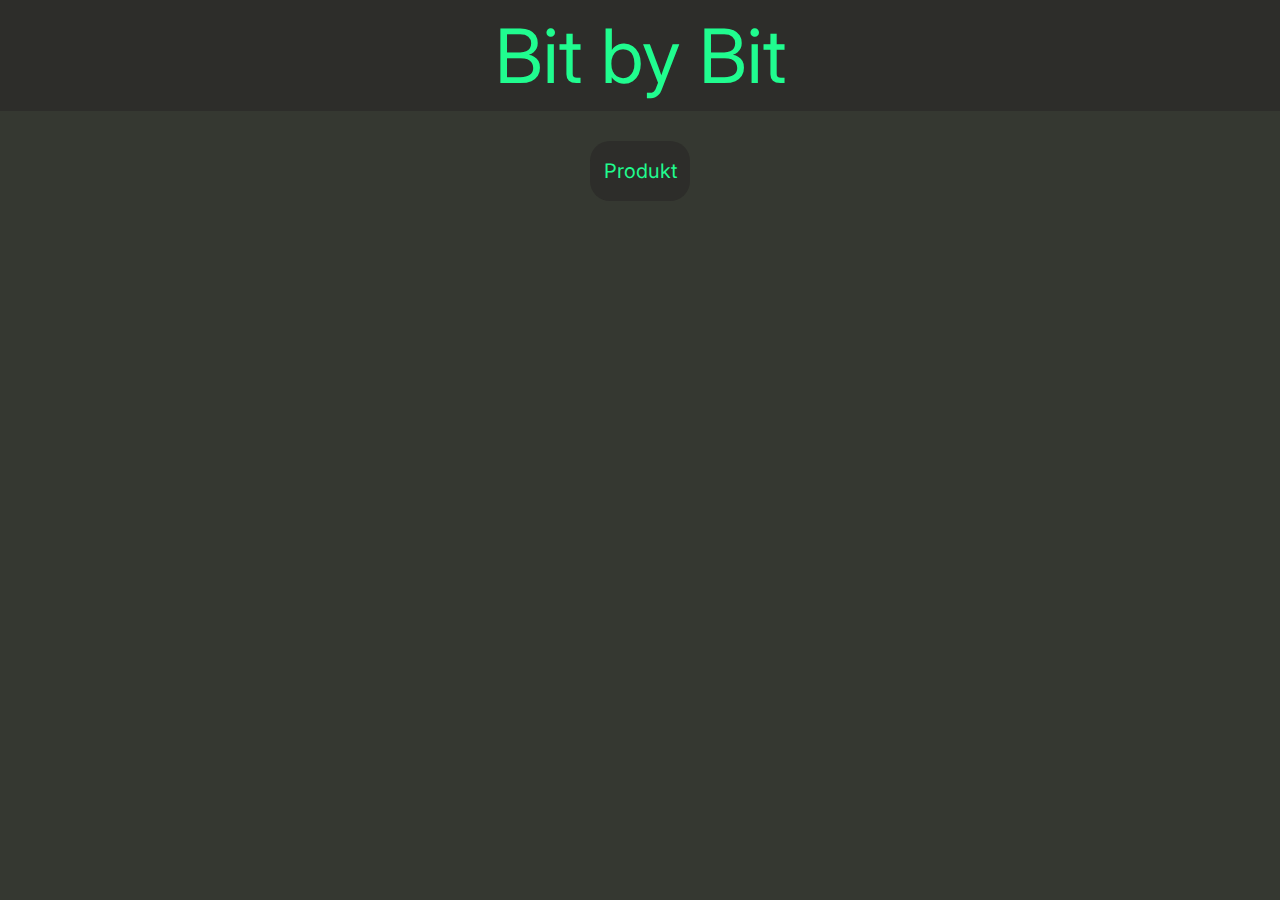
==== index.html @ c7ca251b "in index.html umbenannt" ====
<!DOCTYPE html>
<html>
    <head>
        <meta charset="utf-8", lang="de">
        <title>Bit by Bit</title>
        <link href="https://fonts.googleapis.com/css2?family=Inter:wght@400;500;600;700&display=swap" rel="stylesheet">
        <link rel="stylesheet" href="homepageStyle.css">
    </head>
    <body>
        <div id="h1">
            Bit by Bit
        </div>
        <div class="button">
            Produkt
        </div>
        <script language="javascript" src="homepageLogic.js"></script>
    </body>
</html>
---- homepageStyle.css ----
#h1{
    color: #20FC8F;
    font-size: 75px;
    display: flex;
    text-align: center;
    justify-content: center;
    background: #2D2D2A; /* leuchtendes Grün wie im Text */
    padding: 10px;
    margin-bottom: 30px;
}
.button{
    color: #20FC8F;
    font-size: 20px;
    display: flex;
    text-align: center;
    justify-content: center;
    align-items: center;
    background-color:#2D2D2A;
    border-radius: 20px;
    width: 100px;
    height: 60px;
    margin:  auto;
}
body{
    background-color: #353831;
    font-family: 'Inter', sans-serif;
    margin: 0;
}
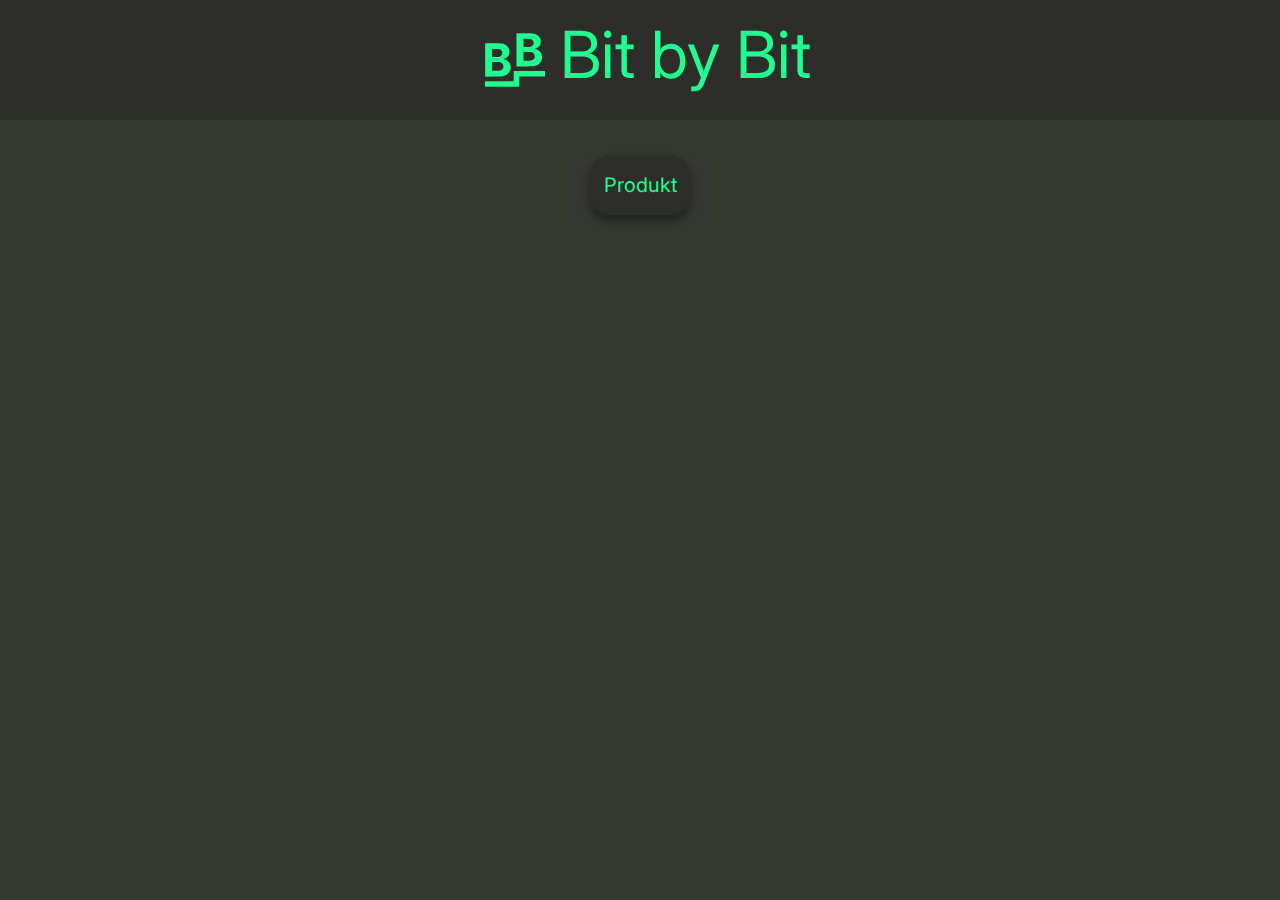
==== commit 77de1677: "Prinzip ist fertig implementiert" ====
--- a/index.html
+++ b/index.html
@@ -1,18 +1,32 @@
 <!DOCTYPE html>
 <html>
     <head>
-        <meta charset="utf-8", lang="de">
+        <meta charset="utf-8" lang="de">
         <title>Bit by Bit</title>
         <link href="https://fonts.googleapis.com/css2?family=Inter:wght@400;500;600;700&display=swap" rel="stylesheet">
         <link rel="stylesheet" href="homepageStyle.css">
     </head>
     <body>
         <div id="h1">
+            <svg class="icon" xmlns="http://www.w3.org/2000/svg" version="1.0" preserveAspectRatio="xMidYMid meet" viewBox="79 83 374 335">
+                <g transform="translate(0.000000,500.000000) scale(0.100000,-0.100000)" fill="#20FC8F" stroke="none">
+                    <path d="M2750 3130 l0 -1040 448 0 c246 0 495 5 554 10 191 18 338 80 446 187 204 202 204 558 -1 749 -73 68 -129 99 -227 122 -38 9 -69 21 -67 25 1 5 25 16 52 25 73 25 138 66 195 123 59 59 85 106 105 191 65 277 -101 537 -391 612 -112 29 -241 36 -676 36 l-438 0 0 -1040z m928 656 c63 -27 128 -105 142 -169 11 -56 0 -146 -22 -176 -36 -48 -78 -86 -123 -109 -49 -26 -55 -27 -267 -30 l-218 -4 0 257 0 257 223 -4 c187 -3 229 -7 265 -22z m37 -810 c114 -52 179 -148 179 -267 0 -129 -72 -211 -213 -243 -52 -12 -124 -16 -280 -16 l-211 0 0 276 0 276 243 -4 c207 -3 248 -7 282 -22z"/>
+                    <path d="M800 2499 l0 -1041 513 5 c562 5 588 8 736 69 141 59 264 178 310 303 28 74 39 186 29 282 -15 140 -97 273 -214 349 -59 38 -159 74 -205 74 -47 0 -31 20 38 45 112 40 216 124 261 210 42 81 55 249 28 351 -41 155 -162 280 -330 343 -118 44 -218 51 -708 51 l-458 0 0 -1041z m897 666 c66 -20 136 -82 159 -140 37 -99 -2 -234 -84 -290 -76 -52 -120 -60 -337 -60 l-200 0 -3 253 -2 252 208 0 c156 0 221 -4 259 -15z m41 -810 c69 -21 141 -80 172 -141 57 -114 30 -258 -61 -323 -74 -54 -117 -61 -381 -61 l-238 0 0 270 0 270 228 0 c175 0 240 -4 280 -15z"/>
+                    <path d="M2578 1493 l-3 -318 -892 -3 -893 -2 0 -175 0 -175 1068 2 1067 3 3 318 2 317 800 0 800 0 0 175 0 175 -975 0 -975 0 -2 -317z"/>
+                </g>
+            </svg>
             Bit by Bit
         </div>
-        <div class="button">
+        <div class="button" id="product">
             Produkt
         </div>
+        
+        <div id="produktPage" class="produkt-page">
+            <h2>Produktinfos</h2>
+            <p>Hier stehen zukünftig tolle Infos zu unserem Produkt.</p>
+            <div class="button" id="back">Zurück</div>
+        </div>
+
         <script language="javascript" src="homepageLogic.js"></script>
     </body>
 </html>--- a/homepageStyle.css
+++ b/homepageStyle.css
@@ -1,12 +1,17 @@
+.icon{
+    width: 60px;
+    height: 60px;
+    padding: 15px;
+}
 #h1{
     color: #20FC8F;
-    font-size: 75px;
+    font-size: 65px;
     display: flex;
     text-align: center;
     justify-content: center;
     background: #2D2D2A; /* leuchtendes Grün wie im Text */
-    padding: 10px;
-    margin-bottom: 30px;
+    padding: 15px;
+    margin-bottom: 35px;
 }
 .button{
     color: #20FC8F;
@@ -17,10 +22,40 @@
     align-items: center;
     background-color:#2D2D2A;
     border-radius: 20px;
+    box-shadow: 0 6px 10px rgba(0, 0, 0, 0.4);
     width: 100px;
     height: 60px;
     margin:  auto;
+    cursor: pointer;
+    transition: all 0.2s ease-in-out;
 }
+.button:hover{
+    transform: scale(1.1);
+    background-color: #353831;
+}
+
+.produkt-page {
+    position: fixed;
+    top: 0;
+    right: -120%;
+    width: 100%;
+    height: 100%;
+    background: #2D2D2A; /* leuchtendes Grün wie im Text */
+    color: #20FC8F;
+    transition: right 0.75s ease-in-out;
+    padding: 40px;
+    z-index: 1000;
+    overflow-y: auto;
+}
+.produkt-page.active {
+    right: -75px;
+}
+
+#back{
+    margin-right: 70px;
+    margin-top: -100px;
+}
+
 body{
     background-color: #353831;
     font-family: 'Inter', sans-serif;
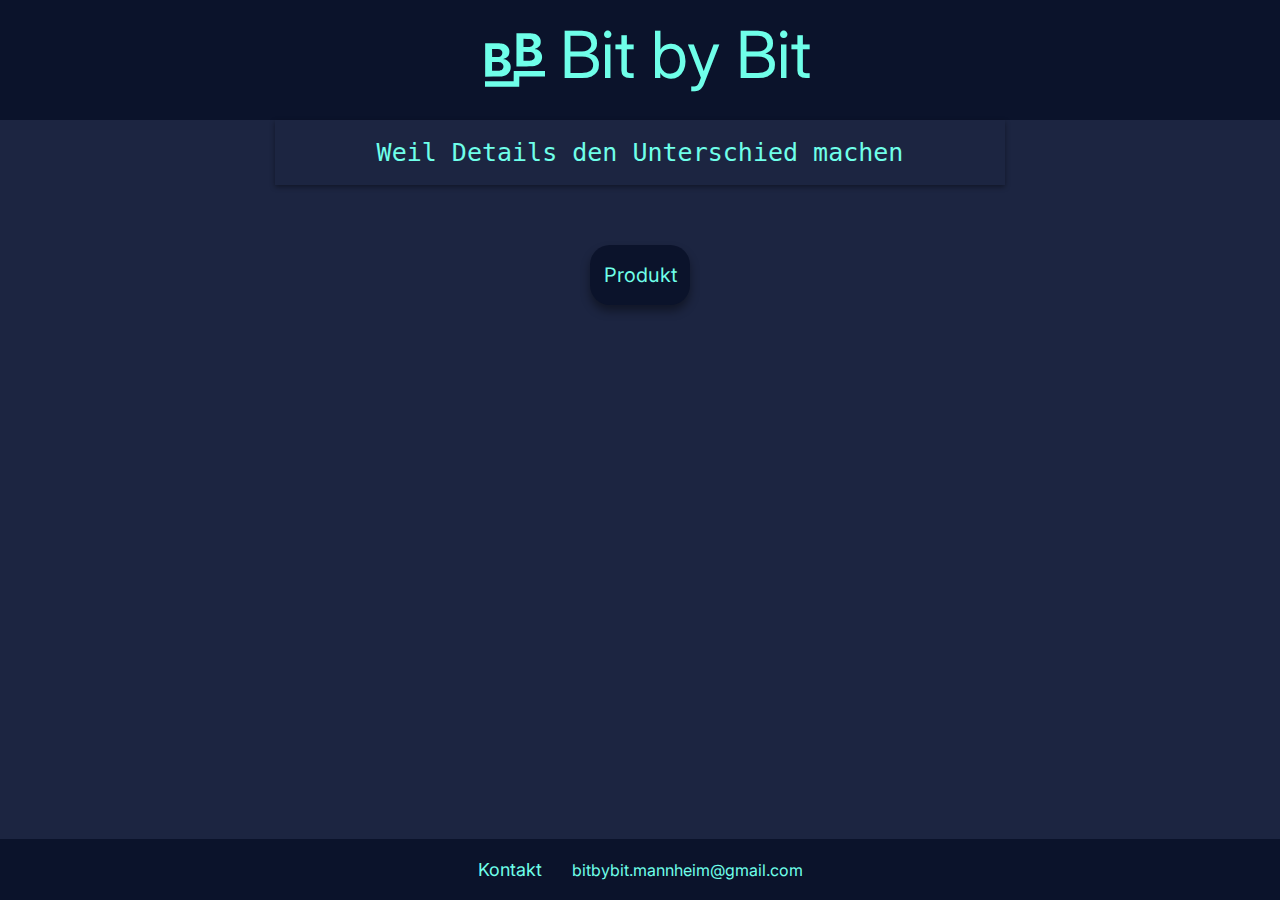
==== commit d99cd101: "Slogan + Fußzeile + Farbpalette geändert/ergänzt" ====
--- a/index.html
+++ b/index.html
@@ -9,13 +9,16 @@
     <body>
         <div id="h1">
             <svg class="icon" xmlns="http://www.w3.org/2000/svg" version="1.0" preserveAspectRatio="xMidYMid meet" viewBox="79 83 374 335">
-                <g transform="translate(0.000000,500.000000) scale(0.100000,-0.100000)" fill="#20FC8F" stroke="none">
+                <g transform="translate(0.000000,500.000000) scale(0.100000,-0.100000)" fill="#6FFFE9" stroke="none">
                     <path d="M2750 3130 l0 -1040 448 0 c246 0 495 5 554 10 191 18 338 80 446 187 204 202 204 558 -1 749 -73 68 -129 99 -227 122 -38 9 -69 21 -67 25 1 5 25 16 52 25 73 25 138 66 195 123 59 59 85 106 105 191 65 277 -101 537 -391 612 -112 29 -241 36 -676 36 l-438 0 0 -1040z m928 656 c63 -27 128 -105 142 -169 11 -56 0 -146 -22 -176 -36 -48 -78 -86 -123 -109 -49 -26 -55 -27 -267 -30 l-218 -4 0 257 0 257 223 -4 c187 -3 229 -7 265 -22z m37 -810 c114 -52 179 -148 179 -267 0 -129 -72 -211 -213 -243 -52 -12 -124 -16 -280 -16 l-211 0 0 276 0 276 243 -4 c207 -3 248 -7 282 -22z"/>
                     <path d="M800 2499 l0 -1041 513 5 c562 5 588 8 736 69 141 59 264 178 310 303 28 74 39 186 29 282 -15 140 -97 273 -214 349 -59 38 -159 74 -205 74 -47 0 -31 20 38 45 112 40 216 124 261 210 42 81 55 249 28 351 -41 155 -162 280 -330 343 -118 44 -218 51 -708 51 l-458 0 0 -1041z m897 666 c66 -20 136 -82 159 -140 37 -99 -2 -234 -84 -290 -76 -52 -120 -60 -337 -60 l-200 0 -3 253 -2 252 208 0 c156 0 221 -4 259 -15z m41 -810 c69 -21 141 -80 172 -141 57 -114 30 -258 -61 -323 -74 -54 -117 -61 -381 -61 l-238 0 0 270 0 270 228 0 c175 0 240 -4 280 -15z"/>
                     <path d="M2578 1493 l-3 -318 -892 -3 -893 -2 0 -175 0 -175 1068 2 1067 3 3 318 2 317 800 0 800 0 0 175 0 175 -975 0 -975 0 -2 -317z"/>
                 </g>
             </svg>
             Bit by Bit
+        </div>
+        <div id="slogan">
+            Weil Details den Unterschied machen
         </div>
         <div class="button" id="product">
             Produkt
@@ -26,6 +29,17 @@
             <p>Hier stehen zukünftig tolle Infos zu unserem Produkt.</p>
             <div class="button" id="back">Zurück</div>
         </div>
+        
+        <div class="footer">
+            <div class="footer-content">
+                <div class="footer-link">
+                    Kontakt
+                </div>
+                <div class="footer-social" id="gmail">
+                    bitbybit.mannheim@gmail.com
+                </div>
+            </div>
+        </div>
 
         <script language="javascript" src="homepageLogic.js"></script>
     </body>
--- a/homepageStyle.css
+++ b/homepageStyle.css
@@ -4,23 +4,22 @@
     padding: 15px;
 }
 #h1{
-    color: #20FC8F;
+    color: #6FFFE9;
     font-size: 65px;
     display: flex;
     text-align: center;
     justify-content: center;
-    background: #2D2D2A; /* leuchtendes Grün wie im Text */
+    background: #0B132B; /* leuchtendes Grün wie im Text */
     padding: 15px;
-    margin-bottom: 35px;
 }
 .button{
-    color: #20FC8F;
+    color: #6FFFE9;
     font-size: 20px;
     display: flex;
     text-align: center;
     justify-content: center;
     align-items: center;
-    background-color:#2D2D2A;
+    background-color: #0B132B;
     border-radius: 20px;
     box-shadow: 0 6px 10px rgba(0, 0, 0, 0.4);
     width: 100px;
@@ -31,8 +30,24 @@
 }
 .button:hover{
     transform: scale(1.1);
-    background-color: #353831;
+    background-color: #1C2541;
 }
+#slogan {
+    color: #6FFFE9;
+    font-family: 'JetBrains Mono', monospace;
+    font-size: 25px;
+    display: flex;
+    justify-content: center;
+    align-items: center;
+    width: 100%;
+    max-width: 700px;
+    height: auto;
+    padding: 15px;
+    margin: 0 auto 60px auto;
+    box-shadow: 0 2px 5px rgba(0, 0, 0, 0.4);
+    text-align: center;
+    line-height: 1.4;
+}  
 
 .produkt-page {
     position: fixed;
@@ -40,8 +55,8 @@
     right: -120%;
     width: 100%;
     height: 100%;
-    background: #2D2D2A; /* leuchtendes Grün wie im Text */
-    color: #20FC8F;
+    background: #0B132B; /* leuchtendes Grün wie im Text */
+    color: #6FFFE9;
     transition: right 0.75s ease-in-out;
     padding: 40px;
     z-index: 1000;
@@ -56,8 +71,41 @@
     margin-top: -100px;
 }
 
+.footer {
+    position: fixed;
+    bottom: 0;
+    left: 0;
+    width: 100%;
+    background-color: #0B132B;
+    color: #6FFFE9;
+    padding: 20px 0;
+    z-index: 1000;
+}
+.footer-content {
+    max-width: 1200px;
+    margin: 0 auto;
+    padding: 0 20px;
+    display: flex;
+    align-items: center;
+    justify-content: center;
+}
+.footer-link {
+    display: flex;
+    margin-right: 20px;
+    color: #6FFFE9;
+    font-size: 18px;
+    padding-right: 10px;
+}
+.footer-social {
+    cursor: pointer;
+}
+.footer-social:hover{
+    text-decoration: underline;
+}
+
 body{
-    background-color: #353831;
+    position: relative;
+    background-color: #1C2541;
     font-family: 'Inter', sans-serif;
     margin: 0;
 }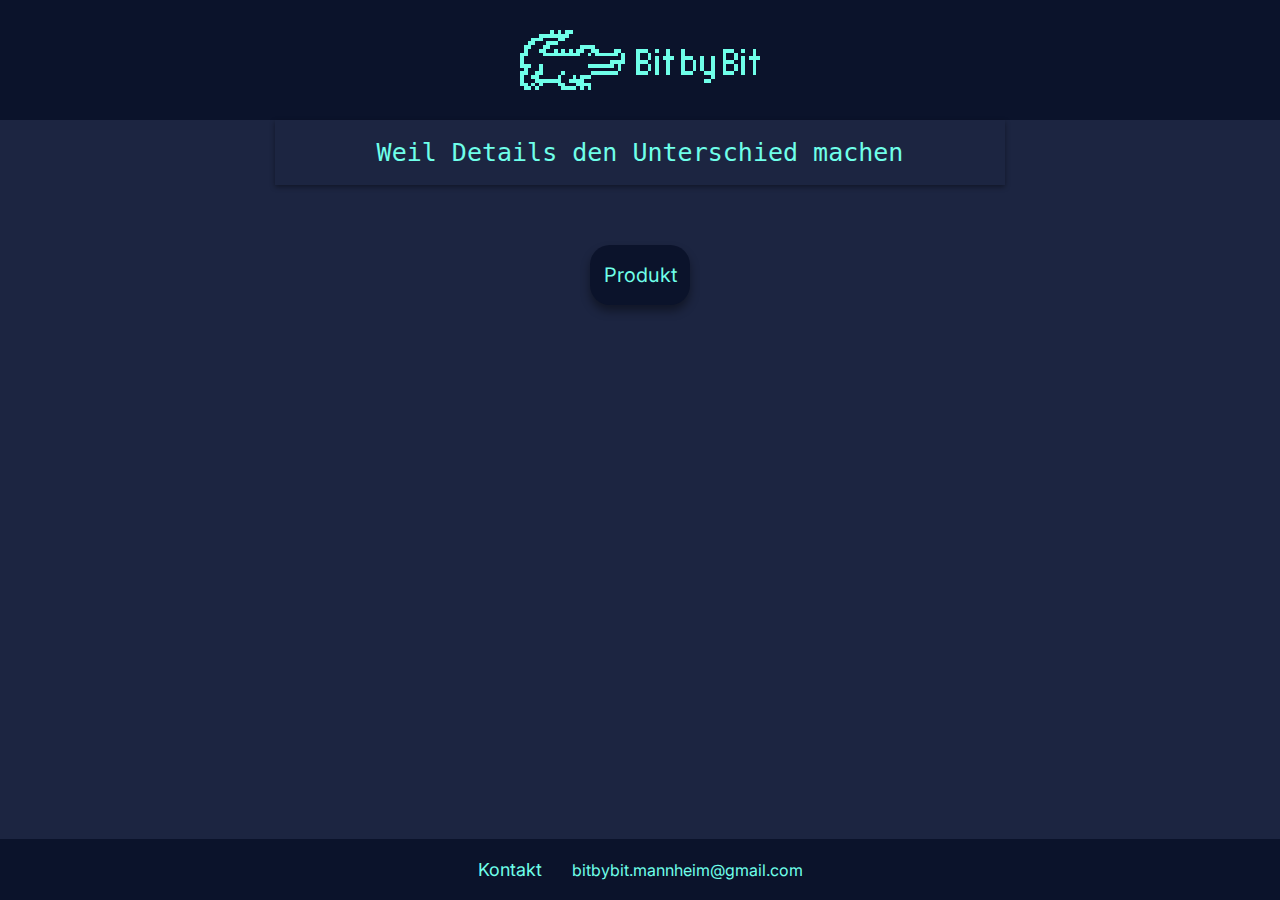
==== commit 104c2c6a: "Icon und Überschrift geändert" ====
--- a/index.html
+++ b/index.html
@@ -8,14 +8,10 @@
     </head>
     <body>
         <div id="h1">
-            <svg class="icon" xmlns="http://www.w3.org/2000/svg" version="1.0" preserveAspectRatio="xMidYMid meet" viewBox="79 83 374 335">
-                <g transform="translate(0.000000,500.000000) scale(0.100000,-0.100000)" fill="#6FFFE9" stroke="none">
-                    <path d="M2750 3130 l0 -1040 448 0 c246 0 495 5 554 10 191 18 338 80 446 187 204 202 204 558 -1 749 -73 68 -129 99 -227 122 -38 9 -69 21 -67 25 1 5 25 16 52 25 73 25 138 66 195 123 59 59 85 106 105 191 65 277 -101 537 -391 612 -112 29 -241 36 -676 36 l-438 0 0 -1040z m928 656 c63 -27 128 -105 142 -169 11 -56 0 -146 -22 -176 -36 -48 -78 -86 -123 -109 -49 -26 -55 -27 -267 -30 l-218 -4 0 257 0 257 223 -4 c187 -3 229 -7 265 -22z m37 -810 c114 -52 179 -148 179 -267 0 -129 -72 -211 -213 -243 -52 -12 -124 -16 -280 -16 l-211 0 0 276 0 276 243 -4 c207 -3 248 -7 282 -22z"/>
-                    <path d="M800 2499 l0 -1041 513 5 c562 5 588 8 736 69 141 59 264 178 310 303 28 74 39 186 29 282 -15 140 -97 273 -214 349 -59 38 -159 74 -205 74 -47 0 -31 20 38 45 112 40 216 124 261 210 42 81 55 249 28 351 -41 155 -162 280 -330 343 -118 44 -218 51 -708 51 l-458 0 0 -1041z m897 666 c66 -20 136 -82 159 -140 37 -99 -2 -234 -84 -290 -76 -52 -120 -60 -337 -60 l-200 0 -3 253 -2 252 208 0 c156 0 221 -4 259 -15z m41 -810 c69 -21 141 -80 172 -141 57 -114 30 -258 -61 -323 -74 -54 -117 -61 -381 -61 l-238 0 0 270 0 270 228 0 c175 0 240 -4 280 -15z"/>
-                    <path d="M2578 1493 l-3 -318 -892 -3 -893 -2 0 -175 0 -175 1068 2 1067 3 3 318 2 317 800 0 800 0 0 175 0 175 -975 0 -975 0 -2 -317z"/>
-                </g>
+            <svg class="icon" xmlns="http://www.w3.org/2000/svg" shape-rendering="crispEdges" viewBox="-0.5 21.5 65 16">
+                <metadata>Made with Pixels to Svg https://codepen.io/shshaw/pen/XbxvNj</metadata>
+                <path stroke="#6FFFE9" d="M8 22h1M10 22h1M12 22h2M5 23h8M3 24h3M10 24h2M2 25h2M7 25h3M1 26h2M6 26h2M16 26h4M1 27h1M5 27h2M9 27h1M11 27h1M13 27h1M15 27h2M19 27h2M25 27h2M31 27h3M36 27h1M39 27h1M43 27h1M54 27h3M59 27h1M62 27h1M0 28h2M6 28h10M18 28h1M20 28h6M27 28h1M31 28h1M34 28h1M39 28h1M43 28h1M54 28h1M57 28h1M62 28h1M0 29h1M27 29h1M31 29h1M34 29h1M36 29h1M38 29h3M43 29h3M48 29h1M51 29h1M54 29h1M57 29h1M59 29h1M61 29h3M0 30h1M24 30h4M31 30h3M36 30h1M39 30h1M43 30h1M46 30h1M48 30h1M51 30h1M54 30h3M59 30h1M62 30h1M0 31h3M5 31h1M18 31h7M26 31h1M31 31h1M34 31h1M36 31h1M39 31h1M43 31h1M46 31h1M48 31h1M51 31h1M54 31h1M57 31h1M59 31h1M62 31h1M1 32h1M5 32h1M26 32h1M31 32h1M34 32h1M36 32h1M39 32h1M43 32h1M46 32h1M48 32h1M51 32h1M54 32h1M57 32h1M59 32h1M62 32h1M0 33h2M4 33h2M11 33h1M19 33h7M31 33h3M36 33h1M39 33h1M43 33h3M49 33h3M54 33h3M59 33h1M62 33h1M0 34h1M3 34h2M10 34h1M14 34h1M16 34h3M51 34h1M0 35h1M4 35h7M13 35h4M49 35h2M0 36h2M3 36h1M5 36h1M10 36h2M15 36h4M1 37h2M4 37h1M11 37h4M16 37h1M18 37h1"/>
             </svg>
-            Bit by Bit
         </div>
         <div id="slogan">
             Weil Details den Unterschied machen
--- a/homepageStyle.css
+++ b/homepageStyle.css
@@ -1,5 +1,5 @@
 .icon{
-    width: 60px;
+    width: 500px;
     height: 60px;
     padding: 15px;
 }
@@ -69,6 +69,7 @@
 #back{
     margin-right: 70px;
     margin-top: -100px;
+    background-color: #1C2541;
 }
 
 .footer {
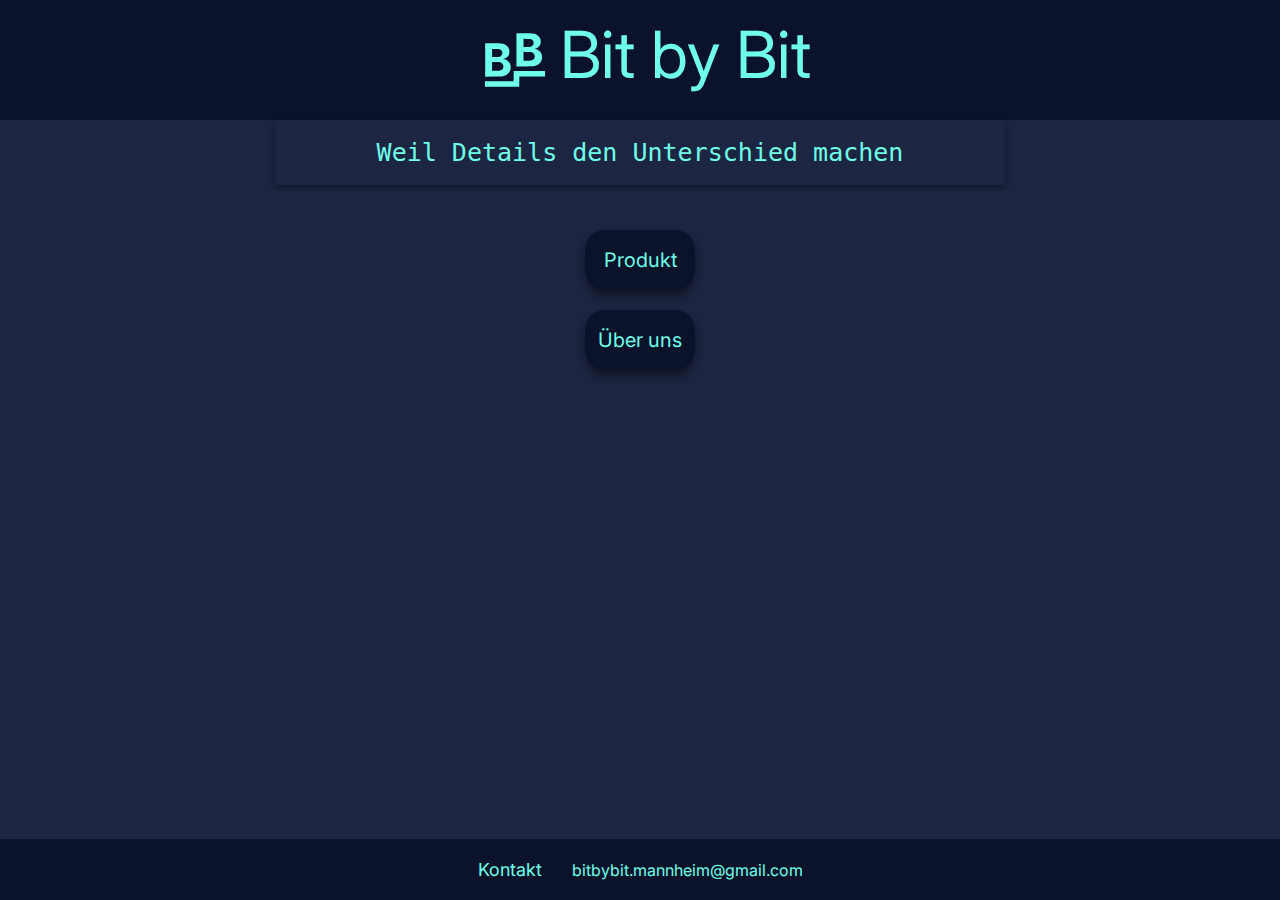
==== commit 1e305dcb: "Über uns Seite hinzugefügt" ====
--- a/index.html
+++ b/index.html
@@ -8,10 +8,14 @@
     </head>
     <body>
         <div id="h1">
-            <svg class="icon" xmlns="http://www.w3.org/2000/svg" shape-rendering="crispEdges" viewBox="-0.5 21.5 65 16">
-                <metadata>Made with Pixels to Svg https://codepen.io/shshaw/pen/XbxvNj</metadata>
-                <path stroke="#6FFFE9" d="M8 22h1M10 22h1M12 22h2M5 23h8M3 24h3M10 24h2M2 25h2M7 25h3M1 26h2M6 26h2M16 26h4M1 27h1M5 27h2M9 27h1M11 27h1M13 27h1M15 27h2M19 27h2M25 27h2M31 27h3M36 27h1M39 27h1M43 27h1M54 27h3M59 27h1M62 27h1M0 28h2M6 28h10M18 28h1M20 28h6M27 28h1M31 28h1M34 28h1M39 28h1M43 28h1M54 28h1M57 28h1M62 28h1M0 29h1M27 29h1M31 29h1M34 29h1M36 29h1M38 29h3M43 29h3M48 29h1M51 29h1M54 29h1M57 29h1M59 29h1M61 29h3M0 30h1M24 30h4M31 30h3M36 30h1M39 30h1M43 30h1M46 30h1M48 30h1M51 30h1M54 30h3M59 30h1M62 30h1M0 31h3M5 31h1M18 31h7M26 31h1M31 31h1M34 31h1M36 31h1M39 31h1M43 31h1M46 31h1M48 31h1M51 31h1M54 31h1M57 31h1M59 31h1M62 31h1M1 32h1M5 32h1M26 32h1M31 32h1M34 32h1M36 32h1M39 32h1M43 32h1M46 32h1M48 32h1M51 32h1M54 32h1M57 32h1M59 32h1M62 32h1M0 33h2M4 33h2M11 33h1M19 33h7M31 33h3M36 33h1M39 33h1M43 33h3M49 33h3M54 33h3M59 33h1M62 33h1M0 34h1M3 34h2M10 34h1M14 34h1M16 34h3M51 34h1M0 35h1M4 35h7M13 35h4M49 35h2M0 36h2M3 36h1M5 36h1M10 36h2M15 36h4M1 37h2M4 37h1M11 37h4M16 37h1M18 37h1"/>
+            <svg class="icon" xmlns="http://www.w3.org/2000/svg" version="1.0" preserveAspectRatio="xMidYMid meet" viewBox="79 83 374 335">
+                <g transform="translate(0.000000,500.000000) scale(0.100000,-0.100000)" fill="#6FFFE9 " stroke="none">
+                    <path d="M2750 3130 l0 -1040 448 0 c246 0 495 5 554 10 191 18 338 80 446 187 204 202 204 558 -1 749 -73 68 -129 99 -227 122 -38 9 -69 21 -67 25 1 5 25 16 52 25 73 25 138 66 195 123 59 59 85 106 105 191 65 277 -101 537 -391 612 -112 29 -241 36 -676 36 l-438 0 0 -1040z m928 656 c63 -27 128 -105 142 -169 11 -56 0 -146 -22 -176 -36 -48 -78 -86 -123 -109 -49 -26 -55 -27 -267 -30 l-218 -4 0 257 0 257 223 -4 c187 -3 229 -7 265 -22z m37 -810 c114 -52 179 -148 179 -267 0 -129 -72 -211 -213 -243 -52 -12 -124 -16 -280 -16 l-211 0 0 276 0 276 243 -4 c207 -3 248 -7 282 -22z"/>
+                    <path d="M800 2499 l0 -1041 513 5 c562 5 588 8 736 69 141 59 264 178 310 303 28 74 39 186 29 282 -15 140 -97 273 -214 349 -59 38 -159 74 -205 74 -47 0 -31 20 38 45 112 40 216 124 261 210 42 81 55 249 28 351 -41 155 -162 280 -330 343 -118 44 -218 51 -708 51 l-458 0 0 -1041z m897 666 c66 -20 136 -82 159 -140 37 -99 -2 -234 -84 -290 -76 -52 -120 -60 -337 -60 l-200 0 -3 253 -2 252 208 0 c156 0 221 -4 259 -15z m41 -810 c69 -21 141 -80 172 -141 57 -114 30 -258 -61 -323 -74 -54 -117 -61 -381 -61 l-238 0 0 270 0 270 228 0 c175 0 240 -4 280 -15z"/>
+                    <path d="M2578 1493 l-3 -318 -892 -3 -893 -2 0 -175 0 -175 1068 2 1067 3 3 318 2 317 800 0 800 0 0 175 0 175 -975 0 -975 0 -2 -317z"/>
+                </g>
             </svg>
+            Bit by Bit
         </div>
         <div id="slogan">
             Weil Details den Unterschied machen
@@ -19,13 +23,62 @@
         <div class="button" id="product">
             Produkt
         </div>
+        <div class="button" id="aboutus">
+            Über uns
+        </div>
         
         <div id="produktPage" class="produkt-page">
             <h2>Produktinfos</h2>
             <p>Hier stehen zukünftig tolle Infos zu unserem Produkt.</p>
-            <div class="button" id="back">Zurück</div>
+            <div class="button" id="rightback">Zurück</div>
         </div>
-        
+
+        <div id="aboutusPage" class="aboutus-page">
+            <h2>Über uns</h2>
+            <img id="bild" src="Bild.png" alt="Teamfoto" width="400">
+            <div id="Luise"><strong>Luise</strong></div>
+            <div id="David"><strong>David</strong></div>
+            <div id="Daniel"><strong>Daniel</strong></div>
+            <div id="Luc"><strong>Luc</strong></div>
+            <div id="Selim"><strong>Selim</strong></div>
+            <div id="info">
+                <div id="vorgehensmodell">
+                    <h3>
+                        Vorgehensmodell
+                    </h3>
+                    <p>
+                        Anforderungen vom Arbeitgeber in
+                        Arbeitspakete einteilen Zeitaufwand und
+                        gegebenenfalls Risiken von Experten
+                        schätzen lassen
+                    </p>
+                    <ul>
+                        <li>Montag<br>
+                            Einteilen der Arbeitspakete für die Woche</li>
+                        <li>Mittwoch<br>
+                            Aktueller Stand-Bericht und Klären von Problemen</li>
+                        <li>Freitag<br>
+                            Wochen Review und Einteilung von Arbeitspaketen auf das Wochenende</li>
+                    </ul>
+                </div>
+            </div>
+            <div id="tools">
+                <h3>
+                    Tools
+                </h3>
+                <ul>
+                    <li>Erweitertes Kanban Board für Arbeitspakete</li>
+                    <li>Github als Anbieter von Kanban Boards und weiteren Team Tools für Diagramme und Dokumentationen
+                    <li>Figma für Prototyping</li>
+                    <li>Coolors für Farbpaletten</li>
+                    <li>Discord für Text-, Sprach- und Videochat und Datenverwaltung</li>
+                    <li>Whatsapp als Textchat und für Terminplanung</li>
+                    <li>Google Slides und Google Sheets für Präsentationen</li>
+                </ul>
+            </div>
+            <div class="button" id="leftback">Zurück</div>
+        </div>
+
         <div class="footer">
             <div class="footer-content">
                 <div class="footer-link">
--- a/homepageStyle.css
+++ b/homepageStyle.css
@@ -1,5 +1,5 @@
 .icon{
-    width: 500px;
+    width: 60px;
     height: 60px;
     padding: 15px;
 }
@@ -22,9 +22,9 @@
     background-color: #0B132B;
     border-radius: 20px;
     box-shadow: 0 6px 10px rgba(0, 0, 0, 0.4);
-    width: 100px;
+    width: 110px;
     height: 60px;
-    margin:  auto;
+    margin:  0 auto 20px auto;
     cursor: pointer;
     transition: all 0.2s ease-in-out;
 }
@@ -43,7 +43,7 @@
     max-width: 700px;
     height: auto;
     padding: 15px;
-    margin: 0 auto 60px auto;
+    margin: 0 auto 45px auto;
     box-shadow: 0 2px 5px rgba(0, 0, 0, 0.4);
     text-align: center;
     line-height: 1.4;
@@ -52,25 +52,96 @@
 .produkt-page {
     position: fixed;
     top: 0;
-    right: -120%;
+    transform: translateX(100%);
     width: 100%;
     height: 100%;
     background: #0B132B; /* leuchtendes Grün wie im Text */
     color: #6FFFE9;
-    transition: right 0.75s ease-in-out;
+    transition: transform 0.75s ease-in-out;
     padding: 40px;
     z-index: 1000;
     overflow-y: auto;
 }
 .produkt-page.active {
-    right: -75px;
+    transform: translateX(0);
 }
 
-#back{
+.aboutus-page {
+    position: fixed;
+    top: 0;
+    transform: translateX(-100%);
+    width: 100%;
+    height: 100%;
+    background: #0B132B; /* leuchtendes Grün wie im Text */
+    color: #6FFFE9;
+    transition: transform 0.75s ease-in-out;
+    padding: 40px;
+    z-index: 1000;
+    overflow-y: auto;
+}
+.aboutus-page.active {
+    transform: translateX(0);
+}
+
+#rightback{
     margin-right: 70px;
     margin-top: -100px;
     background-color: #1C2541;
 }
+
+#leftback{
+    margin-right: 70px;
+    margin-top: -70px;
+    background-color: #1C2541;
+}
+
+#bild{
+    margin-top: 70px;
+    margin-left: 30px;
+    position: fixed;
+}
+
+#Luise{
+    position: absolute;
+    transform: translateX(80px);
+    margin-top: 230px;
+}
+#David{
+    position: absolute;
+    transform: translateX(210px);
+    margin-top: 180px;}
+#Daniel{
+    position: absolute;
+    transform: translateX(330px);
+    margin-top: 200px;}
+#Luc{
+    position: absolute;
+    transform: translateX(135px);
+    margin-top: 430px;}
+#Selim{
+    position: absolute;
+    transform: translateX(300px);
+    margin-top: 420px;}
+
+#info{
+    position: fixed;
+    display: flex;
+}
+
+#vorgehensmodell{
+    transform: translateX(500px);
+    margin-top: 150px;
+    width: 50%;
+    height: auto;
+}
+#tools{
+    position: absolute;
+    transform: translateX(1050px);
+    margin-top: 150px;
+    width: 25%;
+    height: auto;
+}
+
 
 .footer {
     position: fixed;
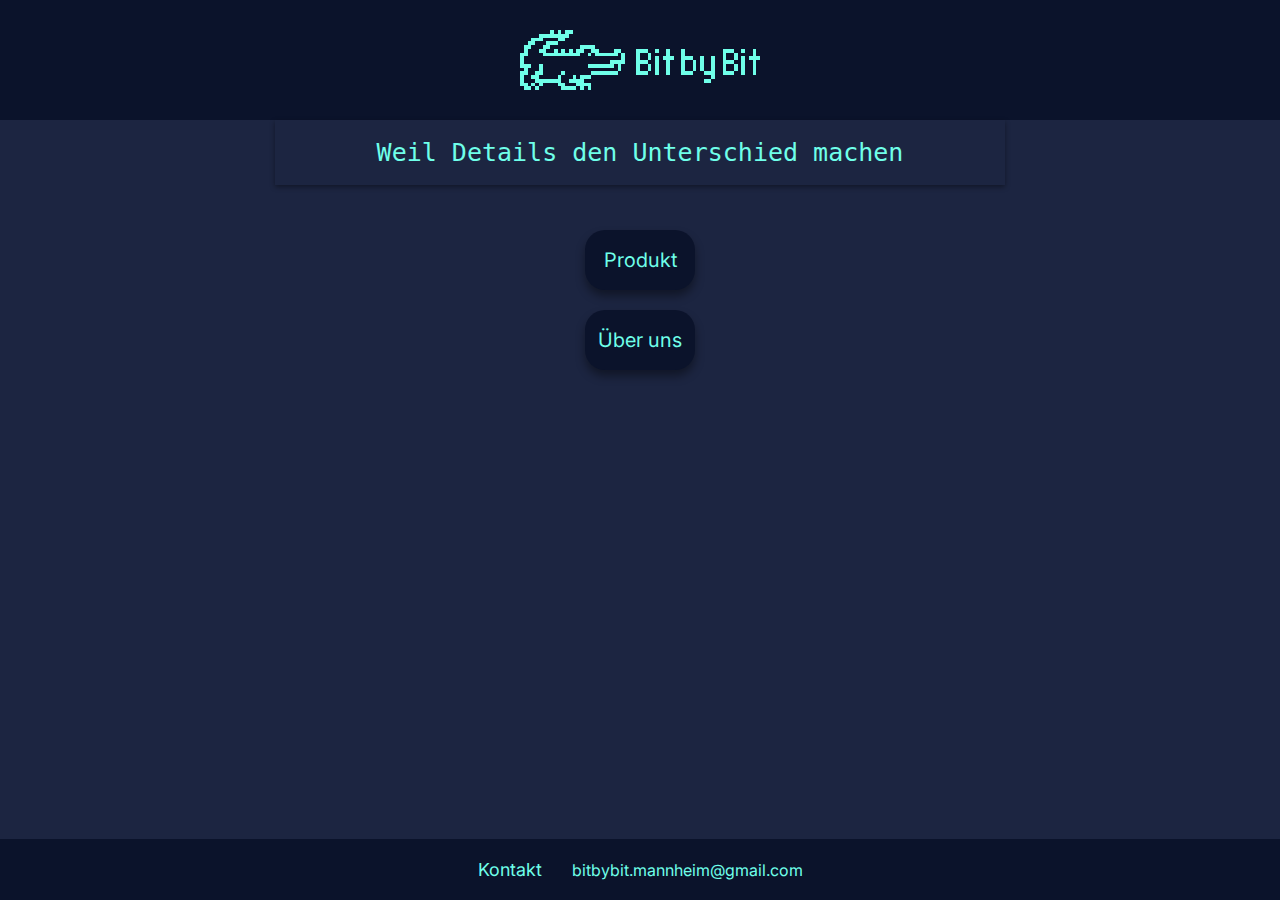
==== commit 3e5868a0: "angepasst" ====
--- a/index.html
+++ b/index.html
@@ -8,14 +8,10 @@
     </head>
     <body>
         <div id="h1">
-            <svg class="icon" xmlns="http://www.w3.org/2000/svg" version="1.0" preserveAspectRatio="xMidYMid meet" viewBox="79 83 374 335">
-                <g transform="translate(0.000000,500.000000) scale(0.100000,-0.100000)" fill="#6FFFE9 " stroke="none">
-                    <path d="M2750 3130 l0 -1040 448 0 c246 0 495 5 554 10 191 18 338 80 446 187 204 202 204 558 -1 749 -73 68 -129 99 -227 122 -38 9 -69 21 -67 25 1 5 25 16 52 25 73 25 138 66 195 123 59 59 85 106 105 191 65 277 -101 537 -391 612 -112 29 -241 36 -676 36 l-438 0 0 -1040z m928 656 c63 -27 128 -105 142 -169 11 -56 0 -146 -22 -176 -36 -48 -78 -86 -123 -109 -49 -26 -55 -27 -267 -30 l-218 -4 0 257 0 257 223 -4 c187 -3 229 -7 265 -22z m37 -810 c114 -52 179 -148 179 -267 0 -129 -72 -211 -213 -243 -52 -12 -124 -16 -280 -16 l-211 0 0 276 0 276 243 -4 c207 -3 248 -7 282 -22z"/>
-                    <path d="M800 2499 l0 -1041 513 5 c562 5 588 8 736 69 141 59 264 178 310 303 28 74 39 186 29 282 -15 140 -97 273 -214 349 -59 38 -159 74 -205 74 -47 0 -31 20 38 45 112 40 216 124 261 210 42 81 55 249 28 351 -41 155 -162 280 -330 343 -118 44 -218 51 -708 51 l-458 0 0 -1041z m897 666 c66 -20 136 -82 159 -140 37 -99 -2 -234 -84 -290 -76 -52 -120 -60 -337 -60 l-200 0 -3 253 -2 252 208 0 c156 0 221 -4 259 -15z m41 -810 c69 -21 141 -80 172 -141 57 -114 30 -258 -61 -323 -74 -54 -117 -61 -381 -61 l-238 0 0 270 0 270 228 0 c175 0 240 -4 280 -15z"/>
-                    <path d="M2578 1493 l-3 -318 -892 -3 -893 -2 0 -175 0 -175 1068 2 1067 3 3 318 2 317 800 0 800 0 0 175 0 175 -975 0 -975 0 -2 -317z"/>
-                </g>
+            <svg class="icon" xmlns="http://www.w3.org/2000/svg" shape-rendering="crispEdges" viewBox="-0.5 21.5 65 16">
+                <metadata>Made with Pixels to Svg https://codepen.io/shshaw/pen/XbxvNj</metadata>
+                <path stroke="#6FFFE9" d="M8 22h1M10 22h1M12 22h2M5 23h8M3 24h3M10 24h2M2 25h2M7 25h3M1 26h2M6 26h2M16 26h4M1 27h1M5 27h2M9 27h1M11 27h1M13 27h1M15 27h2M19 27h2M25 27h2M31 27h3M36 27h1M39 27h1M43 27h1M54 27h3M59 27h1M62 27h1M0 28h2M6 28h10M18 28h1M20 28h6M27 28h1M31 28h1M34 28h1M39 28h1M43 28h1M54 28h1M57 28h1M62 28h1M0 29h1M27 29h1M31 29h1M34 29h1M36 29h1M38 29h3M43 29h3M48 29h1M51 29h1M54 29h1M57 29h1M59 29h1M61 29h3M0 30h1M24 30h4M31 30h3M36 30h1M39 30h1M43 30h1M46 30h1M48 30h1M51 30h1M54 30h3M59 30h1M62 30h1M0 31h3M5 31h1M18 31h7M26 31h1M31 31h1M34 31h1M36 31h1M39 31h1M43 31h1M46 31h1M48 31h1M51 31h1M54 31h1M57 31h1M59 31h1M62 31h1M1 32h1M5 32h1M26 32h1M31 32h1M34 32h1M36 32h1M39 32h1M43 32h1M46 32h1M48 32h1M51 32h1M54 32h1M57 32h1M59 32h1M62 32h1M0 33h2M4 33h2M11 33h1M19 33h7M31 33h3M36 33h1M39 33h1M43 33h3M49 33h3M54 33h3M59 33h1M62 33h1M0 34h1M3 34h2M10 34h1M14 34h1M16 34h3M51 34h1M0 35h1M4 35h7M13 35h4M49 35h2M0 36h2M3 36h1M5 36h1M10 36h2M15 36h4M1 37h2M4 37h1M11 37h4M16 37h1M18 37h1"/>
             </svg>
-            Bit by Bit
         </div>
         <div id="slogan">
             Weil Details den Unterschied machen
--- a/homepageStyle.css
+++ b/homepageStyle.css
@@ -1,5 +1,5 @@
 .icon{
-    width: 60px;
+    width: 500px;
     height: 60px;
     padding: 15px;
 }
